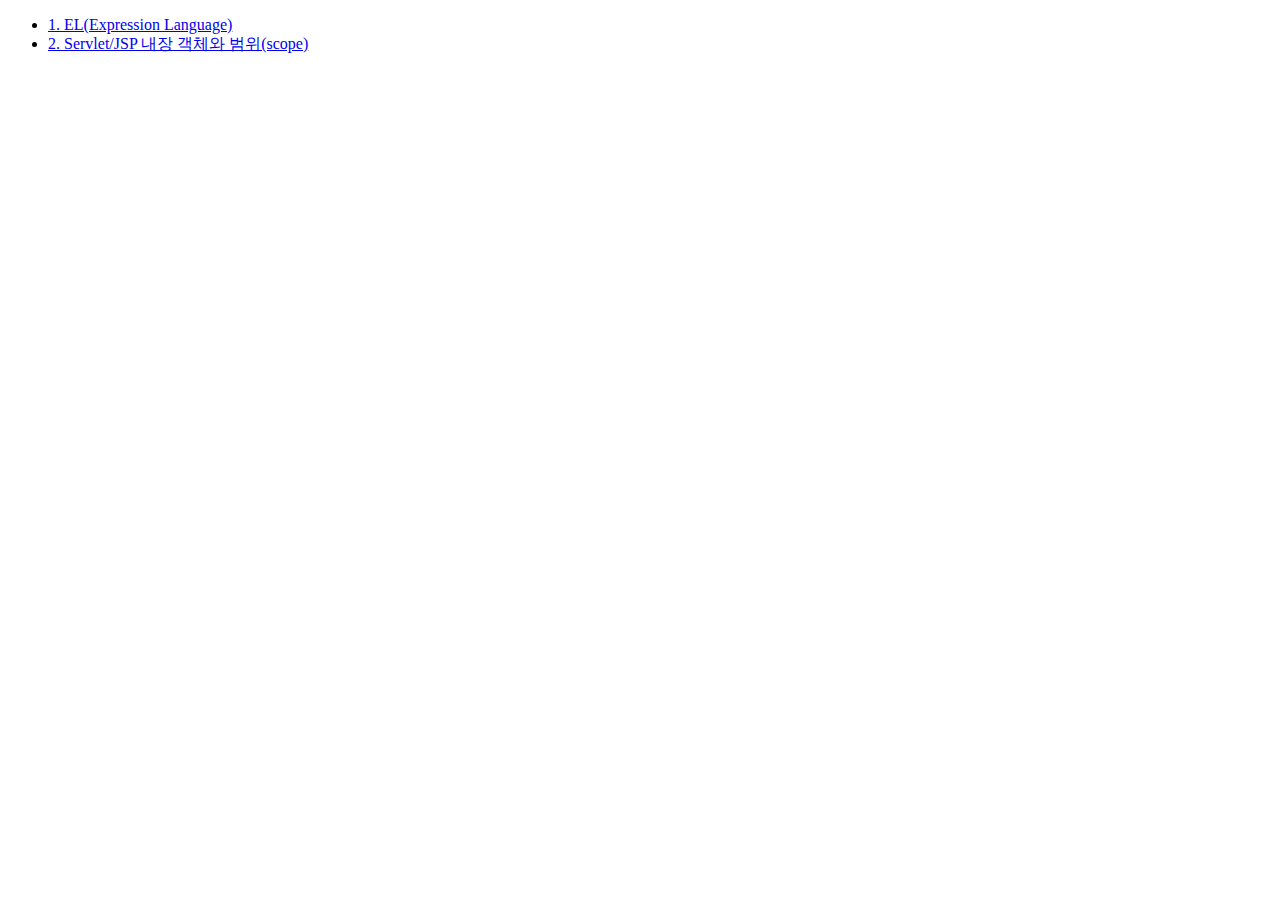
==== JSPProject2/src/main/webapp/index.html @ 0104387b "JSPProject" ====
<!DOCTYPE html>
<html lang="en">
<head>
    <meta charset="UTF-8">
    <meta http-equiv="X-UA-Compatible" content="IE=edge">
    <meta name="viewport" content="width=device-width, initial-scale=1.0">
    <title>JSP 전용 언어/태그</title>
</head>
<body>
    <ul>
        <li>
            <!-- form 태그를 제외한 모든 요청방식은 GET -->
            <a href="/JSPProject2/elTest">1. EL(Expression Language)</a>
                      <!-- 절대 경로 방식 -->
        </li>


        <li>
            <!-- 절대경로의 경우 = /JSPProject2/scope와 같은 주소임 -->
            <a href = "scope"> 2. Servlet/JSP 내장 객체와 범위(scope)</a>
            <!--상대경로방식-->
            <!--
                현재 페이지 주소 : /JSPProject2/index.html

                목표 페이지 주소 :  /JSPProject2/scope

                * 폴더 구조처럼 생각하자! *
                
                JSPProject2 폴더
                - index.html
                - scope

                ** 형제 요소는 이름만 부르면 접근할 수 있다!

            
            -->
        </li>
    </ul>
</body>
</html>
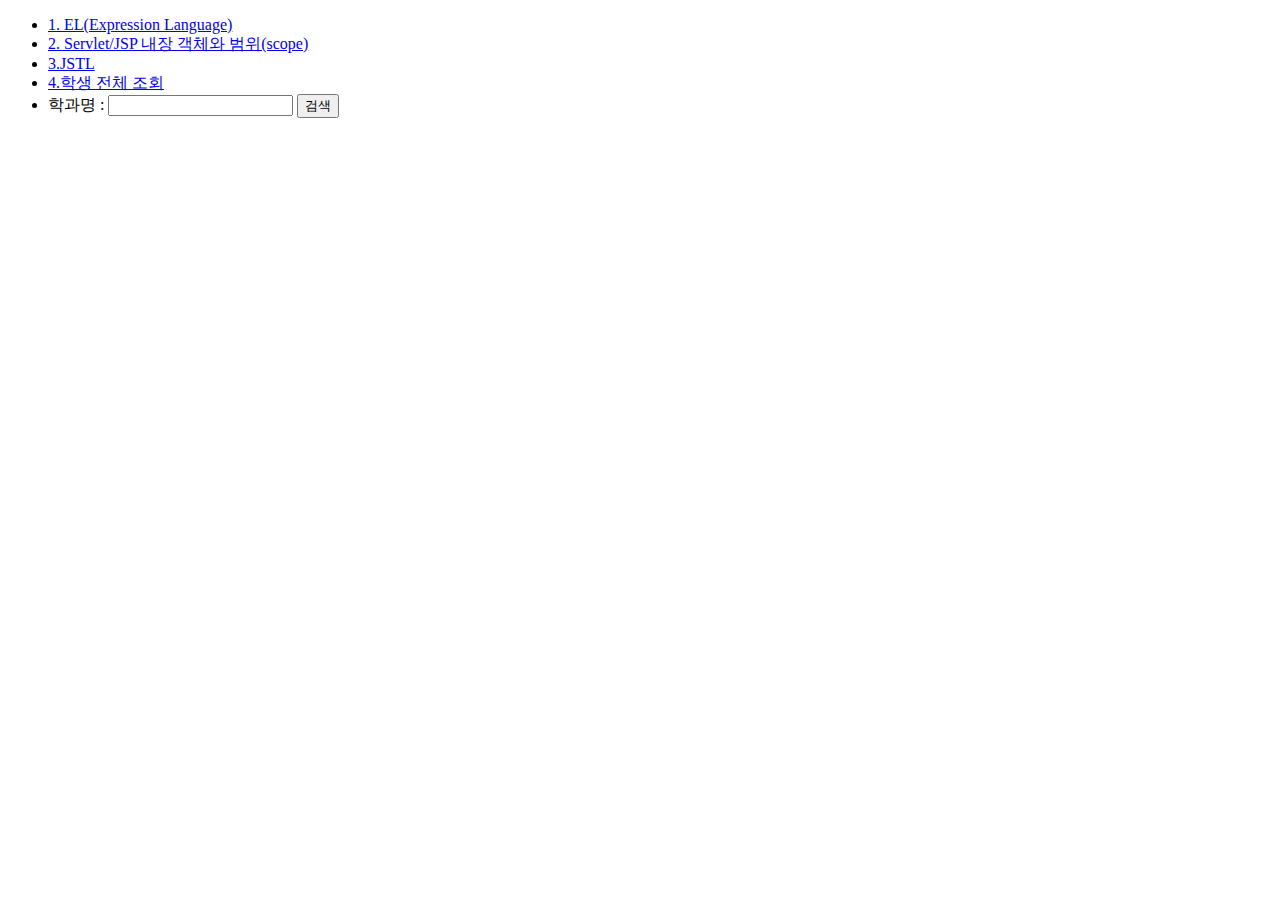
==== commit e92c17ee: "JSPProject" ====
--- a/JSPProject2/src/main/webapp/index.html
+++ b/JSPProject2/src/main/webapp/index.html
@@ -35,6 +35,30 @@
             
             -->
         </li>
+        
+        <li>
+       	 <a href = "jstl">3.JSTL</a>
+         <!-- 상대경로방식임!  -->
+        </li>
+        
+        <li>
+        	<!-- 
+        		현재 페이지 주소 : /JSPProject2/index.html
+        		목표 페이지 주소 : /JSPProject2/student/selectAll
+        	 -->
+        	<a href = "student/selectAll">4.학생 전체 조회</a>
+        </li>
+        
+        <li>
+	    	<form action = "student/selectDepartment" >
+	    		학과명 : <input type = "text" name = "inputDept">
+	    		<button>검색</button>
+	    	
+	    	</form>
+    	</li>
     </ul>
+    
+    
+    
 </body>
 </html>